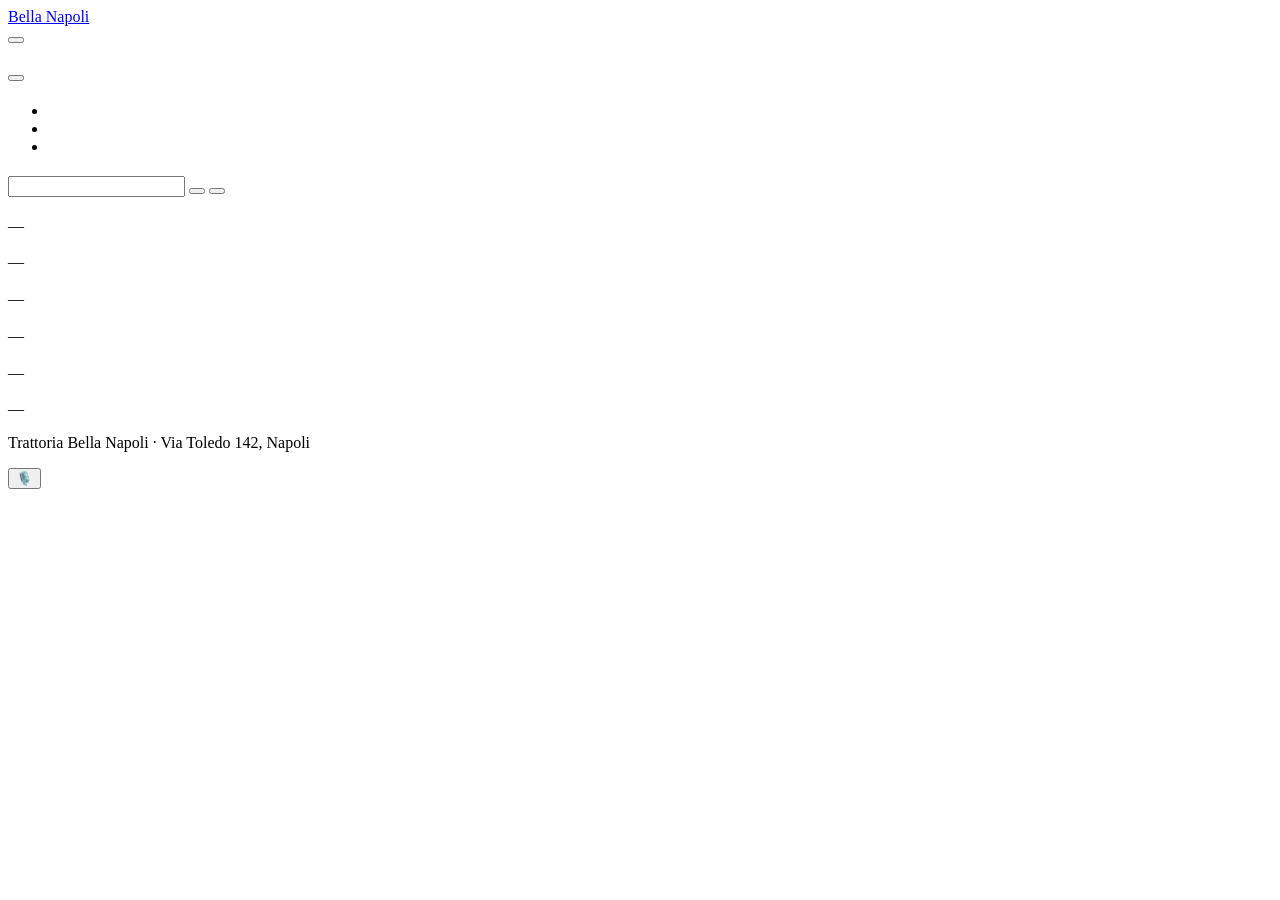
==== voice/src/voicebot/pipeline/site/index.html @ d4c7a2d4 "voice: simple commands, voice site with My reservations, spoken final report - python -m voicebot [l" ====
<!doctype html>
<html lang="it">
<head>
  <meta charset="utf-8">
  <meta name="viewport" content="width=device-width, initial-scale=1">
  <title>Trattoria Bella Napoli — Voice</title>
  <meta name="description" content="Trattoria Bella Napoli: menu, orari e prenotazione del tavolo a voce.">
  <link rel="stylesheet" href="/site-assets/site.css">
</head>
<body>
  <div id="banner" class="banner" hidden></div>
  <header class="topbar">
    <a class="brand" href="#top">Bella Napoli</a>
    <nav>
      <a href="#chi-siamo" data-i18n="nav_about"></a>
      <a href="#menu" data-i18n="nav_menu"></a>
      <a href="#prenotazioni" data-i18n="nav_reservations"></a>
      <a href="#dove" data-i18n="nav_where"></a>
    </nav>
    <button class="btn btn-small" data-open-assistant data-i18n="book_by_voice"></button>
  </header>

  <main id="top">
    <section class="hero">
      <div class="hero-inner">
        <p class="eyebrow" data-i18n="eyebrow"></p>
        <h1 data-i18n="hero_title"></h1>
        <p class="lead" data-i18n="hero_lead"></p>
        <div class="hero-actions">
          <button class="btn" data-open-assistant data-i18n="book_by_voice"></button>
          <a class="btn btn-ghost" href="#prenotazioni" data-i18n="check_reservations"></a>
        </div>
      </div>
    </section>

    <section id="chi-siamo" class="section narrow">
      <h2 data-i18n="nav_about"></h2>
      <p data-i18n="about_text"></p>
      <ul class="features">
        <li><strong data-i18n="f1_title"></strong><span data-i18n="f1_text"></span></li>
        <li><strong data-i18n="f2_title"></strong><span data-i18n="f2_text"></span></li>
        <li><strong data-i18n="f3_title"></strong><span data-i18n="f3_text"></span></li>
      </ul>
    </section>

    <section id="menu" class="section">
      <h2 data-i18n="nav_menu"></h2>
      <div class="filters" id="menu-filters" role="group"></div>
      <div id="menu-list" class="menu-list" aria-live="polite" data-i18n="menu_loading"></div>
      <p class="note" data-i18n="menu_note"></p>
    </section>

    <section id="prenotazioni" class="section">
      <h2 data-i18n="nav_reservations"></h2>
      <p data-i18n="res_intro"></p>
      <form id="lookup" class="lookup" autocomplete="off">
        <input id="lookup-code" type="text" maxlength="20" data-i18n-placeholder="lookup_placeholder" aria-label="Codice prenotazione">
        <button class="btn btn-small" type="submit" data-i18n="lookup_button"></button>
        <button class="btn btn-small btn-outline" type="button" id="refresh-all" data-i18n="refresh_all"></button>
      </form>
      <p id="lookup-msg" class="note" role="status"></p>
      <div id="res-list" class="res-list" aria-live="polite"></div>
    </section>

    <section id="dove" class="section">
      <h2 data-i18n="nav_where"></h2>
      <div class="two-col">
        <div>
          <h3 data-i18n="h_address"></h3>
          <p data-info="address">—</p>
          <h3 data-i18n="h_hours"></h3>
          <p data-info="opening_hours">—</p>
          <h3 data-i18n="h_parking"></h3>
          <p data-info="parking">—</p>
        </div>
        <div>
          <h3 data-i18n="h_phone"></h3>
          <p><a data-info="phone" data-link="tel">—</a></p>
          <h3 data-i18n="h_services"></h3>
          <p data-info="services">—</p>
          <h3 data-i18n="h_payments"></h3>
          <p data-info="payment_methods">—</p>
        </div>
      </div>
    </section>
  </main>

  <footer class="footer">
    <p><span data-info="name">Trattoria Bella Napoli</span> · <span data-info="address">Via Toledo 142, Napoli</span></p>
  </footer>

  <button id="assistant-fab" class="fab" data-open-assistant><span aria-hidden="true">🎙️</span> <span data-i18n="book_by_voice"></span></button>

  <section id="assistant" class="assistant" role="dialog" hidden data-i18n-aria="assistant_title">
    <header class="assistant-head">
      <div>
        <strong data-i18n="assistant_title"></strong>
        <small id="assistant-status">—</small>
      </div>
      <button id="assistant-close" class="icon-btn" data-i18n-aria="close">✕</button>
    </header>
    <div id="insecure" class="warn" hidden></div>
    <div class="orb-wrap">
      <canvas id="orb" width="300" height="300" role="button" tabindex="0" data-i18n-aria="orb_aria"></canvas>
      <p id="state" class="state-line"></p>
    </div>
    <div id="chat-log" class="log" aria-live="polite"></div>
    <div class="assistant-foot">
      <button id="reset" class="link-btn" type="button" data-i18n="new_conversation"></button>
      <button id="hangup" class="link-btn" type="button" data-i18n="hang_up"></button>
    </div>
  </section>

  <script src="/site-assets/app.js"></script>
</body>
</html>
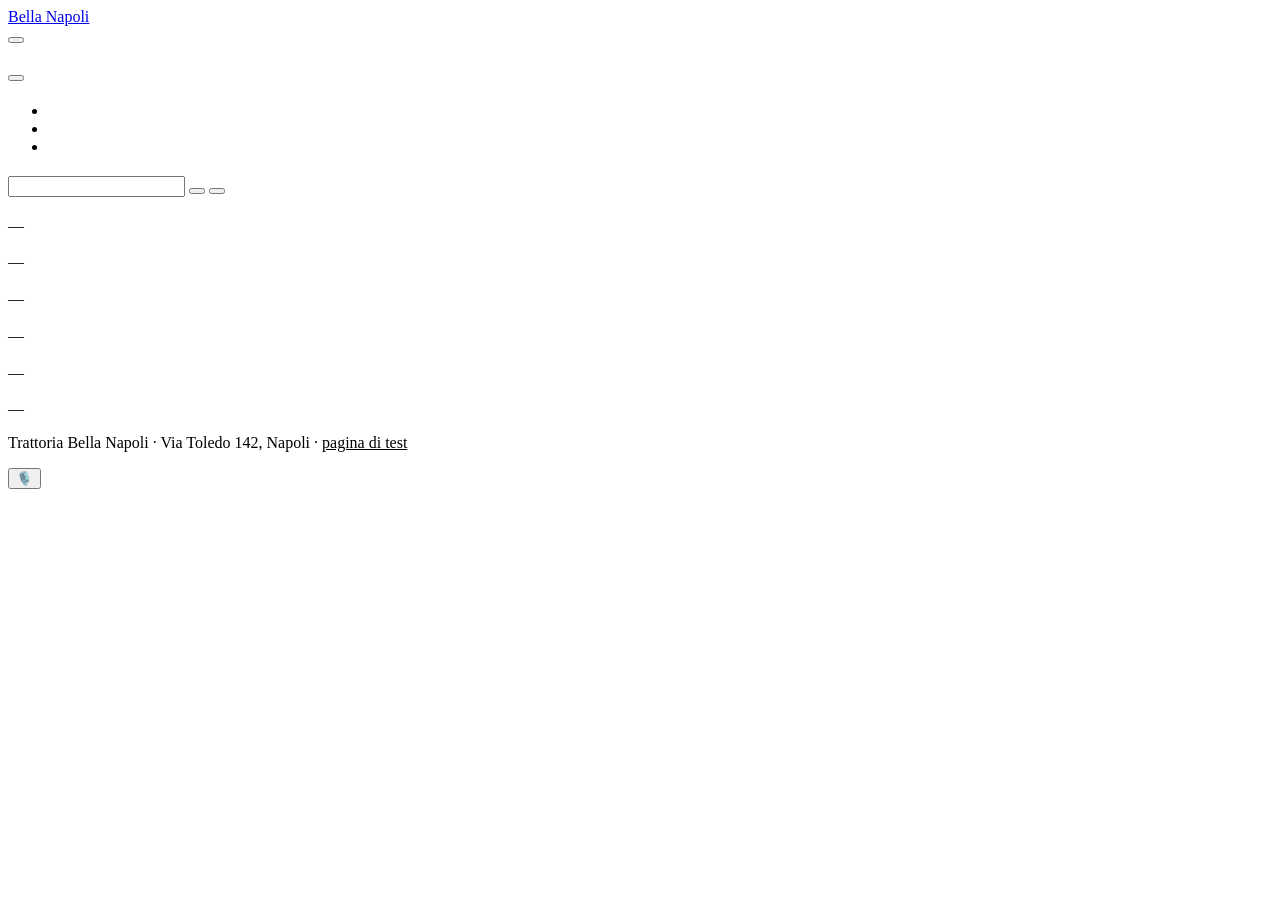
==== commit 55069b66: "voice: restore the original test page (liquid orb, TECNICA/STATO tabs, VOICE/TESTS banner) The Engli" ====
--- a/voice/src/voicebot/pipeline/site/index.html
+++ b/voice/src/voicebot/pipeline/site/index.html
@@ -86,7 +86,7 @@
   </main>
 
   <footer class="footer">
-    <p><span data-info="name">Trattoria Bella Napoli</span> · <span data-info="address">Via Toledo 142, Napoli</span></p>
+    <p><span data-info="name">Trattoria Bella Napoli</span> · <span data-info="address">Via Toledo 142, Napoli</span> · <a href="/prova-vocale" style="color:inherit">pagina di test</a></p>
   </footer>
 
   <button id="assistant-fab" class="fab" data-open-assistant><span aria-hidden="true">🎙️</span> <span data-i18n="book_by_voice"></span></button>
@@ -101,7 +101,7 @@
     </header>
     <div id="insecure" class="warn" hidden></div>
     <div class="orb-wrap">
-      <canvas id="orb" width="300" height="300" role="button" tabindex="0" data-i18n-aria="orb_aria"></canvas>
+      <canvas id="orb" width="520" height="520" role="button" tabindex="0" data-i18n-aria="orb_aria"></canvas>
       <p id="state" class="state-line"></p>
     </div>
     <div id="chat-log" class="log" aria-live="polite"></div>
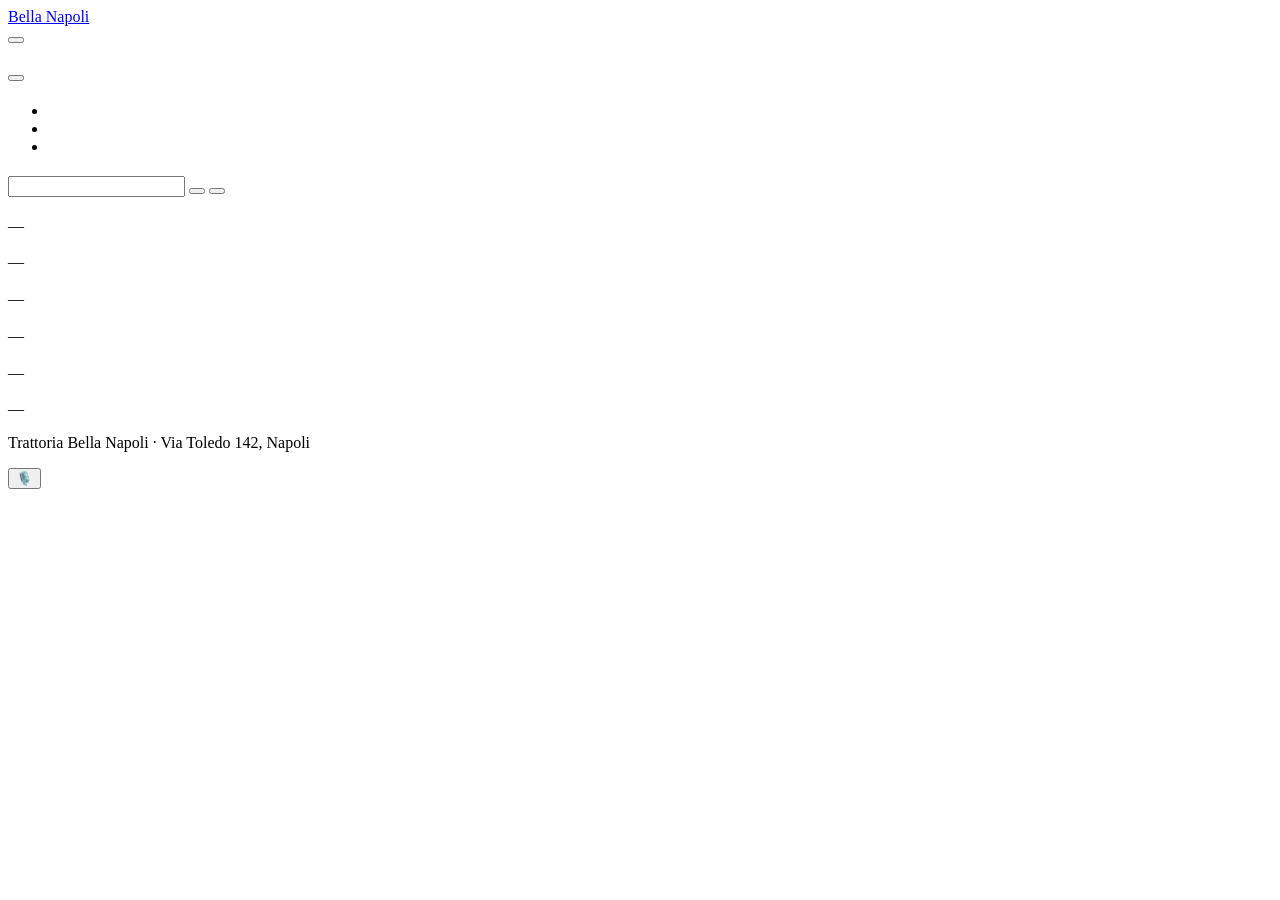
==== commit 8a684c01: "Merge branch 'main' of https://github.com/KsandarIV/AI_4_Restaurants into difra" ====
--- a/voice/src/voicebot/pipeline/site/index.html
+++ b/voice/src/voicebot/pipeline/site/index.html
@@ -86,7 +86,7 @@
   </main>
 
   <footer class="footer">
-    <p><span data-info="name">Trattoria Bella Napoli</span> · <span data-info="address">Via Toledo 142, Napoli</span> · <a href="/prova-vocale" style="color:inherit">pagina di test</a></p>
+    <p><span data-info="name">Trattoria Bella Napoli</span> · <span data-info="address">Via Toledo 142, Napoli</span></p>
   </footer>
 
   <button id="assistant-fab" class="fab" data-open-assistant><span aria-hidden="true">🎙️</span> <span data-i18n="book_by_voice"></span></button>
@@ -101,7 +101,7 @@
     </header>
     <div id="insecure" class="warn" hidden></div>
     <div class="orb-wrap">
-      <canvas id="orb" width="520" height="520" role="button" tabindex="0" data-i18n-aria="orb_aria"></canvas>
+      <canvas id="orb" width="300" height="300" role="button" tabindex="0" data-i18n-aria="orb_aria"></canvas>
       <p id="state" class="state-line"></p>
     </div>
     <div id="chat-log" class="log" aria-live="polite"></div>
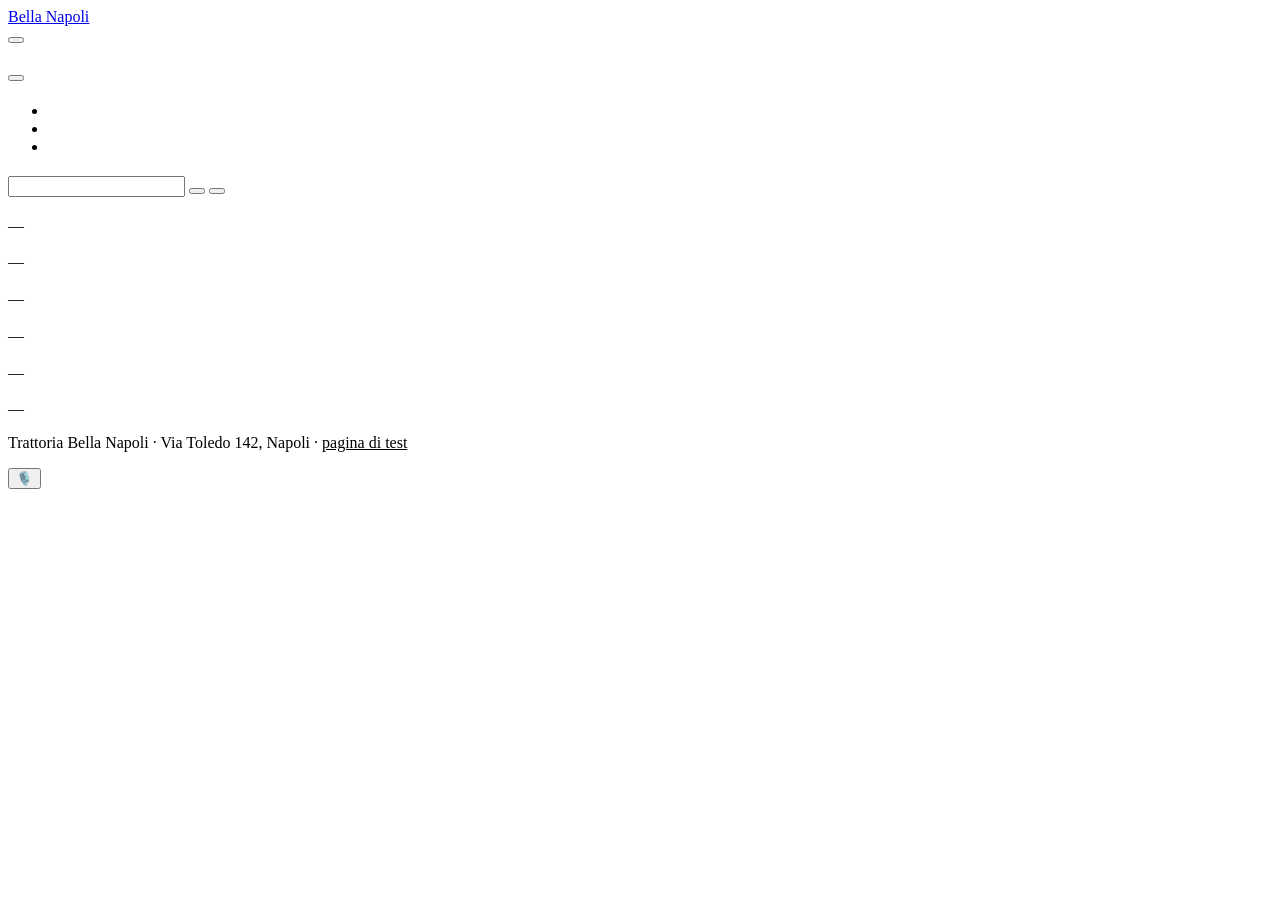
==== commit 27b67ccf: "Merge remote-tracking branch 'origin/savov' into casa_savov" ====
--- a/voice/src/voicebot/pipeline/site/index.html
+++ b/voice/src/voicebot/pipeline/site/index.html
@@ -86,7 +86,7 @@
   </main>
 
   <footer class="footer">
-    <p><span data-info="name">Trattoria Bella Napoli</span> · <span data-info="address">Via Toledo 142, Napoli</span></p>
+    <p><span data-info="name">Trattoria Bella Napoli</span> · <span data-info="address">Via Toledo 142, Napoli</span> · <a href="/prova-vocale" style="color:inherit">pagina di test</a></p>
   </footer>
 
   <button id="assistant-fab" class="fab" data-open-assistant><span aria-hidden="true">🎙️</span> <span data-i18n="book_by_voice"></span></button>
@@ -101,7 +101,7 @@
     </header>
     <div id="insecure" class="warn" hidden></div>
     <div class="orb-wrap">
-      <canvas id="orb" width="300" height="300" role="button" tabindex="0" data-i18n-aria="orb_aria"></canvas>
+      <canvas id="orb" width="520" height="520" role="button" tabindex="0" data-i18n-aria="orb_aria"></canvas>
       <p id="state" class="state-line"></p>
     </div>
     <div id="chat-log" class="log" aria-live="polite"></div>
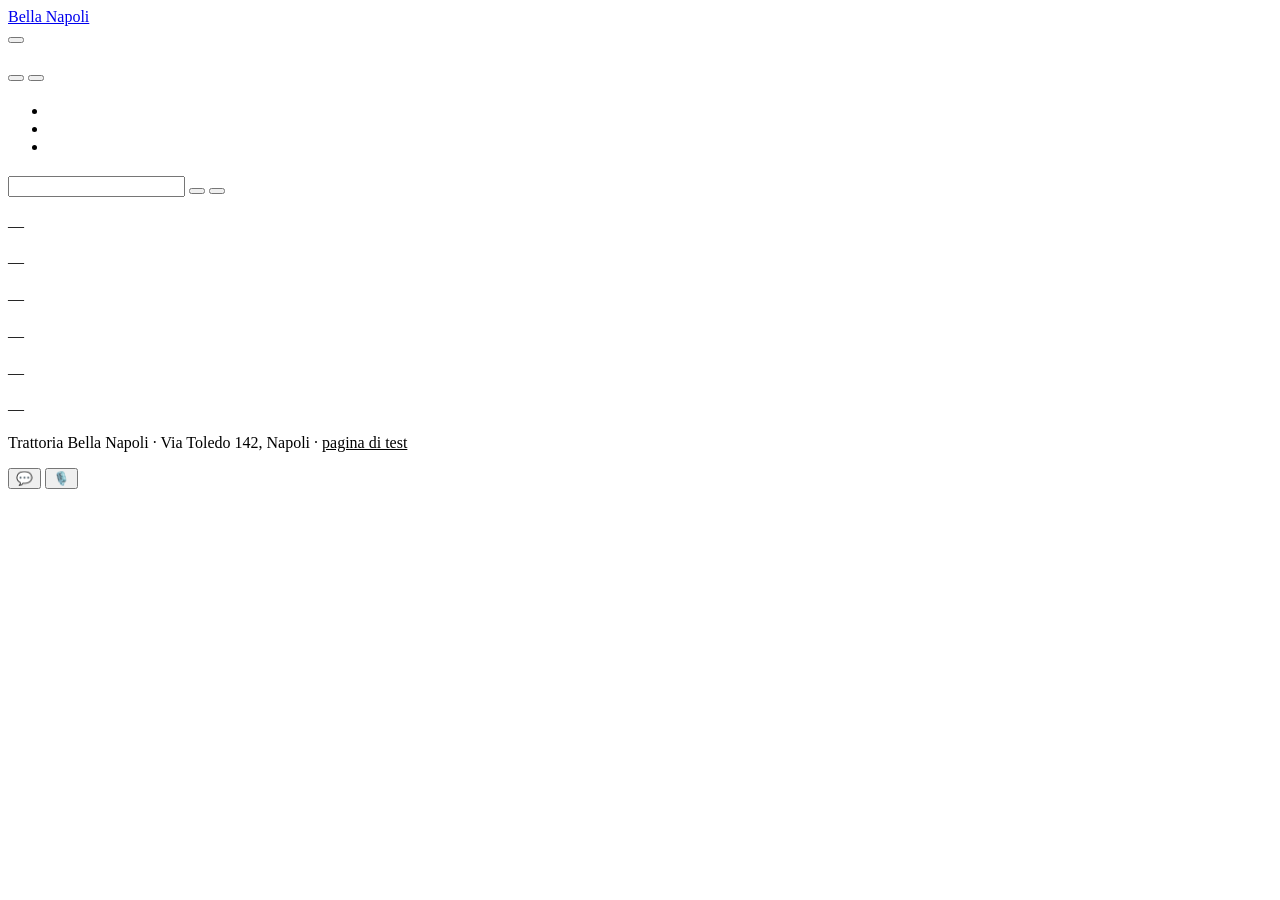
==== commit edfd000c: "voice: orb button, chat window, /test-voice, tool-talk filter, shared anonymous id - Site: the "Pren" ====
--- a/voice/src/voicebot/pipeline/site/index.html
+++ b/voice/src/voicebot/pipeline/site/index.html
@@ -28,6 +28,7 @@
         <p class="lead" data-i18n="hero_lead"></p>
         <div class="hero-actions">
           <button class="btn" data-open-assistant data-i18n="book_by_voice"></button>
+          <button class="btn btn-ghost" type="button" data-open-chat data-i18n="book_by_chat"></button>
           <a class="btn btn-ghost" href="#prenotazioni" data-i18n="check_reservations"></a>
         </div>
       </div>
@@ -89,27 +90,33 @@
     <p><span data-info="name">Trattoria Bella Napoli</span> · <span data-info="address">Via Toledo 142, Napoli</span> · <a href="/prova-vocale" style="color:inherit">pagina di test</a></p>
   </footer>
 
-  <button id="assistant-fab" class="fab" data-open-assistant><span aria-hidden="true">🎙️</span> <span data-i18n="book_by_voice"></span></button>
+  <div class="dock">
+    <button id="chat-fab" class="fab fab-chat" type="button" data-open-chat><span aria-hidden="true">💬</span> <span data-i18n="chat_button"></span></button>
+    <button id="assistant-fab" class="fab" type="button" data-open-assistant><span aria-hidden="true">🎙️</span> <span data-i18n="book_by_voice"></span></button>
+    <canvas id="orb" width="520" height="520" role="button" tabindex="0" hidden data-i18n-aria="orb_aria"></canvas>
+  </div>
+  <p id="orb-note" class="orb-note" role="alert" hidden></p>
+  <span id="state" class="state-line" aria-live="polite"></span>
 
-  <section id="assistant" class="assistant" role="dialog" hidden data-i18n-aria="assistant_title">
+  <section id="chat-panel" class="chat-panel" role="dialog" hidden data-i18n-aria="chat_title">
     <header class="assistant-head">
-      <div>
-        <strong data-i18n="assistant_title"></strong>
-        <small id="assistant-status">—</small>
-      </div>
-      <button id="assistant-close" class="icon-btn" data-i18n-aria="close">✕</button>
+      <strong data-i18n="chat_title"></strong>
+      <button id="chat-close" class="icon-btn" type="button" data-i18n-aria="close">✕</button>
     </header>
-    <div id="insecure" class="warn" hidden></div>
-    <div class="orb-wrap">
-      <canvas id="orb" width="520" height="520" role="button" tabindex="0" data-i18n-aria="orb_aria"></canvas>
-      <p id="state" class="state-line"></p>
-    </div>
-    <div id="chat-log" class="log" aria-live="polite"></div>
-    <div class="assistant-foot">
-      <button id="reset" class="link-btn" type="button" data-i18n="new_conversation"></button>
-      <button id="hangup" class="link-btn" type="button" data-i18n="hang_up"></button>
-    </div>
+    <div id="chat-msgs" class="log" aria-live="polite"></div>
+    <form id="chat-form" class="composer" autocomplete="off">
+      <input id="chat-input" type="text" maxlength="2000" data-i18n-placeholder="chat_placeholder" data-i18n-aria="chat_placeholder">
+      <button class="btn btn-small" type="submit" data-i18n="chat_send"></button>
+    </form>
+    <button id="chat-reset" class="link-btn" type="button" data-i18n="new_conversation"></button>
   </section>
+
+  <aside id="toast" class="toast" role="status" aria-live="polite" hidden>
+    <p id="toast-title" class="toast-title"></p>
+    <p id="toast-name" class="toast-name"></p>
+    <p id="toast-when" class="toast-when"></p>
+    <p id="toast-who" class="toast-who"></p>
+  </aside>
 
   <script src="/site-assets/app.js"></script>
 </body>
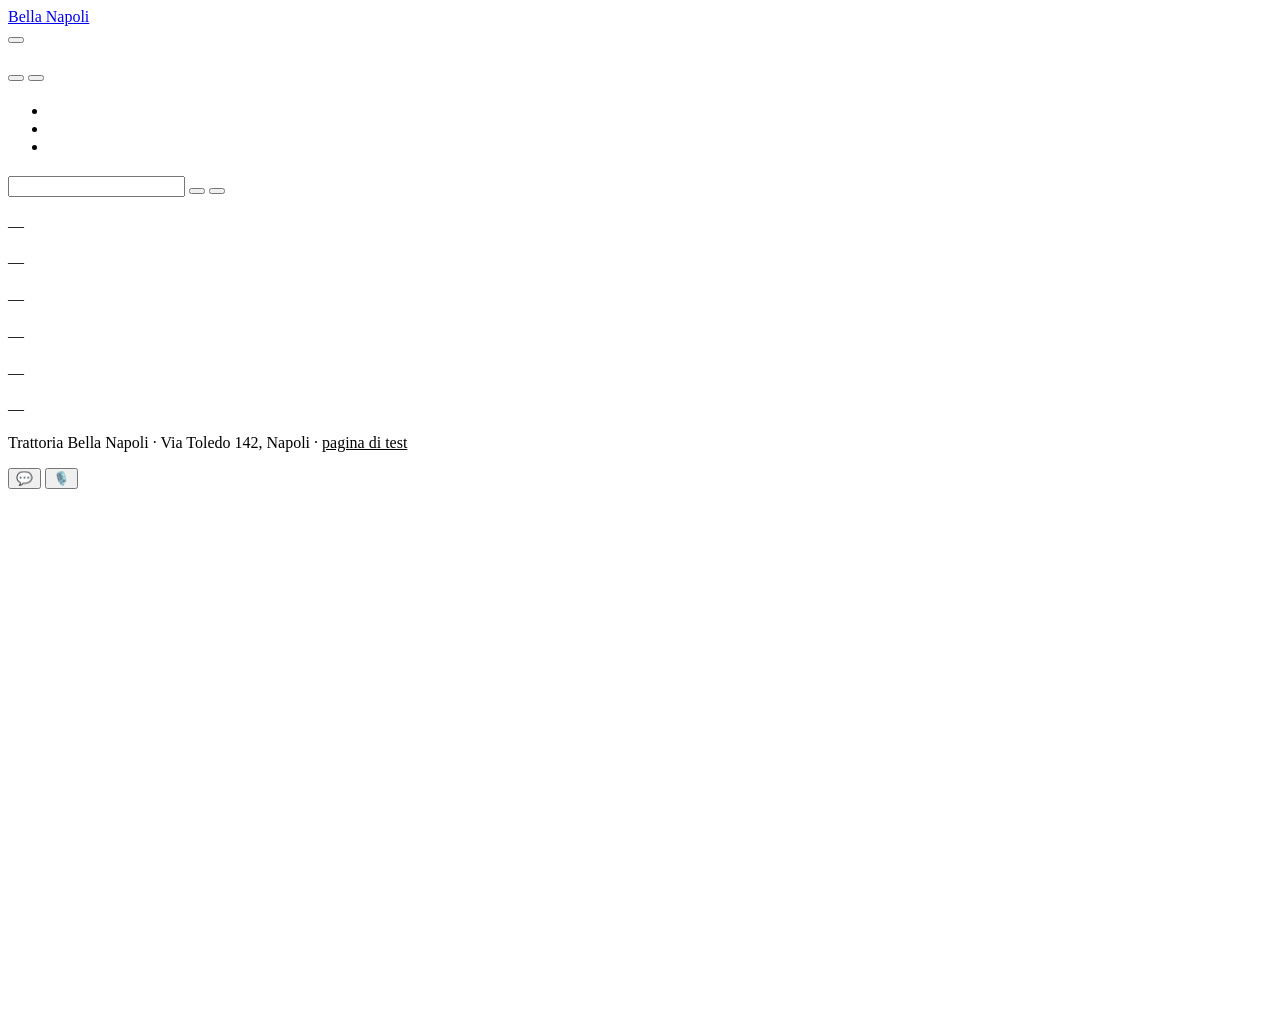
==== commit e1f0788b: "voice site: the voice button morphs gradually into a floating orb - A morph circle travels and grows" ====
--- a/voice/src/voicebot/pipeline/site/index.html
+++ b/voice/src/voicebot/pipeline/site/index.html
@@ -93,8 +93,9 @@
   <div class="dock">
     <button id="chat-fab" class="fab fab-chat" type="button" data-open-chat><span aria-hidden="true">💬</span> <span data-i18n="chat_button"></span></button>
     <button id="assistant-fab" class="fab" type="button" data-open-assistant><span aria-hidden="true">🎙️</span> <span data-i18n="book_by_voice"></span></button>
-    <canvas id="orb" width="520" height="520" role="button" tabindex="0" hidden data-i18n-aria="orb_aria"></canvas>
   </div>
+  <div id="morph" class="morph" hidden aria-hidden="true"><span id="morph-label" class="lbl"></span></div>
+  <div id="orb-wrap" class="orb-wrap"><canvas id="orb" width="520" height="520" role="button" tabindex="0" data-i18n-aria="orb_aria"></canvas></div>
   <p id="orb-note" class="orb-note" role="alert" hidden></p>
   <span id="state" class="state-line" aria-live="polite"></span>
 
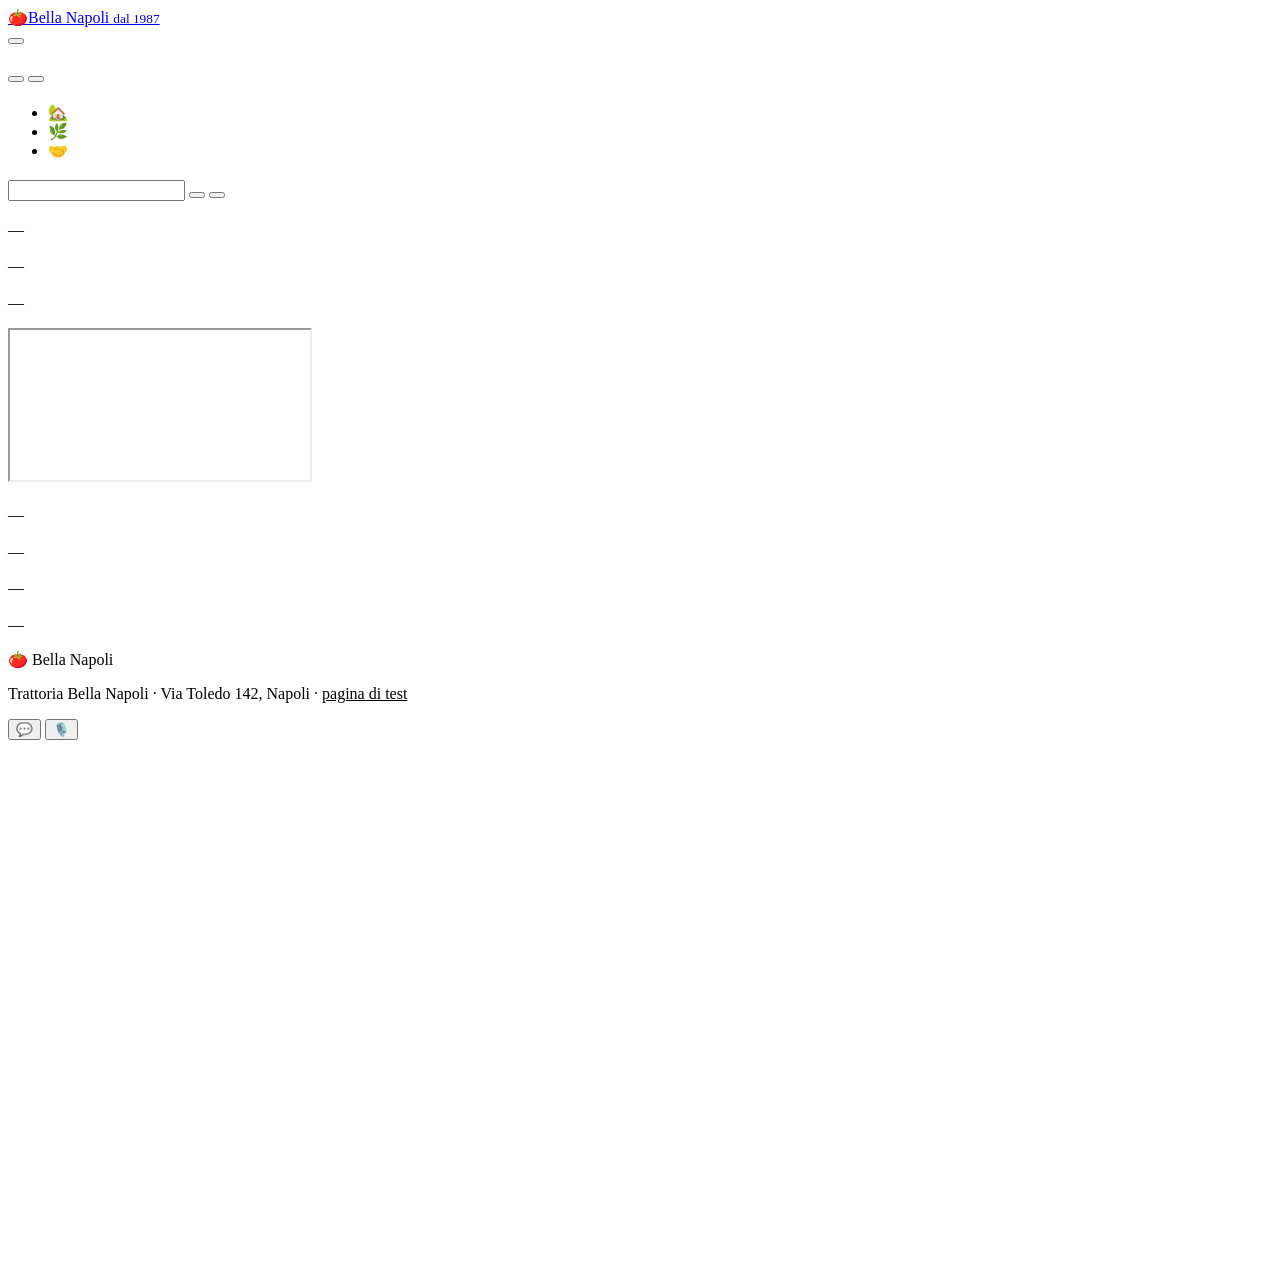
==== commit c67dfbb8: "complete site: same look and sections as the chat site (frontend/) site.css now starts from frontend" ====
--- a/voice/src/voicebot/pipeline/site/index.html
+++ b/voice/src/voicebot/pipeline/site/index.html
@@ -10,12 +10,14 @@
 <body>
   <div id="banner" class="banner" hidden></div>
   <header class="topbar">
-    <a class="brand" href="#top">Bella Napoli</a>
+    <a class="brand" href="#top"><span class="brand-mark" aria-hidden="true">🍅</span>Bella Napoli <small>dal 1987</small></a>
     <nav>
       <a href="#chi-siamo" data-i18n="nav_about"></a>
       <a href="#menu" data-i18n="nav_menu"></a>
       <a href="#prenotazioni" data-i18n="nav_reservations"></a>
       <a href="#dove" data-i18n="nav_where"></a>
+      <a href="#contatti" data-i18n="nav_contacts"></a>
+      <a href="/staff.html" data-staff hidden data-i18n="nav_staff"></a>
     </nav>
     <button class="btn btn-small" data-open-assistant data-i18n="book_by_voice"></button>
   </header>
@@ -38,9 +40,9 @@
       <h2 data-i18n="nav_about"></h2>
       <p data-i18n="about_text"></p>
       <ul class="features">
-        <li><strong data-i18n="f1_title"></strong><span data-i18n="f1_text"></span></li>
-        <li><strong data-i18n="f2_title"></strong><span data-i18n="f2_text"></span></li>
-        <li><strong data-i18n="f3_title"></strong><span data-i18n="f3_text"></span></li>
+        <li><span class="ico" aria-hidden="true">🏡</span><strong data-i18n="f1_title"></strong><span data-i18n="f1_text"></span></li>
+        <li><span class="ico" aria-hidden="true">🌿</span><strong data-i18n="f2_title"></strong><span data-i18n="f2_text"></span></li>
+        <li><span class="ico" aria-hidden="true">🤝</span><strong data-i18n="f3_title"></strong><span data-i18n="f3_text"></span></li>
       </ul>
     </section>
 
@@ -74,9 +76,23 @@
           <h3 data-i18n="h_parking"></h3>
           <p data-info="parking">—</p>
         </div>
+        <div class="map-wrap">
+          <iframe id="map" title="Mappa del ristorante" data-i18n-title="map_title" loading="lazy" referrerpolicy="no-referrer"
+                  src="https://www.openstreetmap.org/export/embed.html?bbox=14.2440%2C40.8390%2C14.2560%2C40.8470&amp;layer=mapnik"></iframe>
+        </div>
+      </div>
+    </section>
+
+    <section id="contatti" class="section">
+      <h2 data-i18n="contacts_title"></h2>
+      <div class="two-col">
         <div>
           <h3 data-i18n="h_phone"></h3>
           <p><a data-info="phone" data-link="tel">—</a></p>
+          <h3 data-i18n="h_email"></h3>
+          <p><a data-info="email" data-link="mailto">—</a></p>
+        </div>
+        <div>
           <h3 data-i18n="h_services"></h3>
           <p data-info="services">—</p>
           <h3 data-i18n="h_payments"></h3>
@@ -84,10 +100,23 @@
         </div>
       </div>
     </section>
+
+    <!-- shown only when the page is served together with staff.html (showcase gateway / serve.py): hidden on the bare voice server -->
+    <section id="staff" class="section" data-staff hidden>
+      <h2 data-i18n="staff_title"></h2>
+      <div class="staff-box">
+        <p data-i18n="staff_text"></p>
+        <a class="btn" href="/staff.html" data-i18n="staff_button"></a>
+        <p class="staff-note" data-i18n="staff_note"></p>
+      </div>
+    </section>
   </main>
 
   <footer class="footer">
+    <p class="footer-brand">🍅 Bella Napoli</p>
+    <p class="footer-tag" data-i18n="footer_tag"></p>
     <p><span data-info="name">Trattoria Bella Napoli</span> · <span data-info="address">Via Toledo 142, Napoli</span> · <a href="/prova-vocale" style="color:inherit">pagina di test</a></p>
+    <p class="footer-staff" data-staff hidden><a href="/staff.html" data-i18n="staff_footer"></a></p>
   </footer>
 
   <div class="dock">
